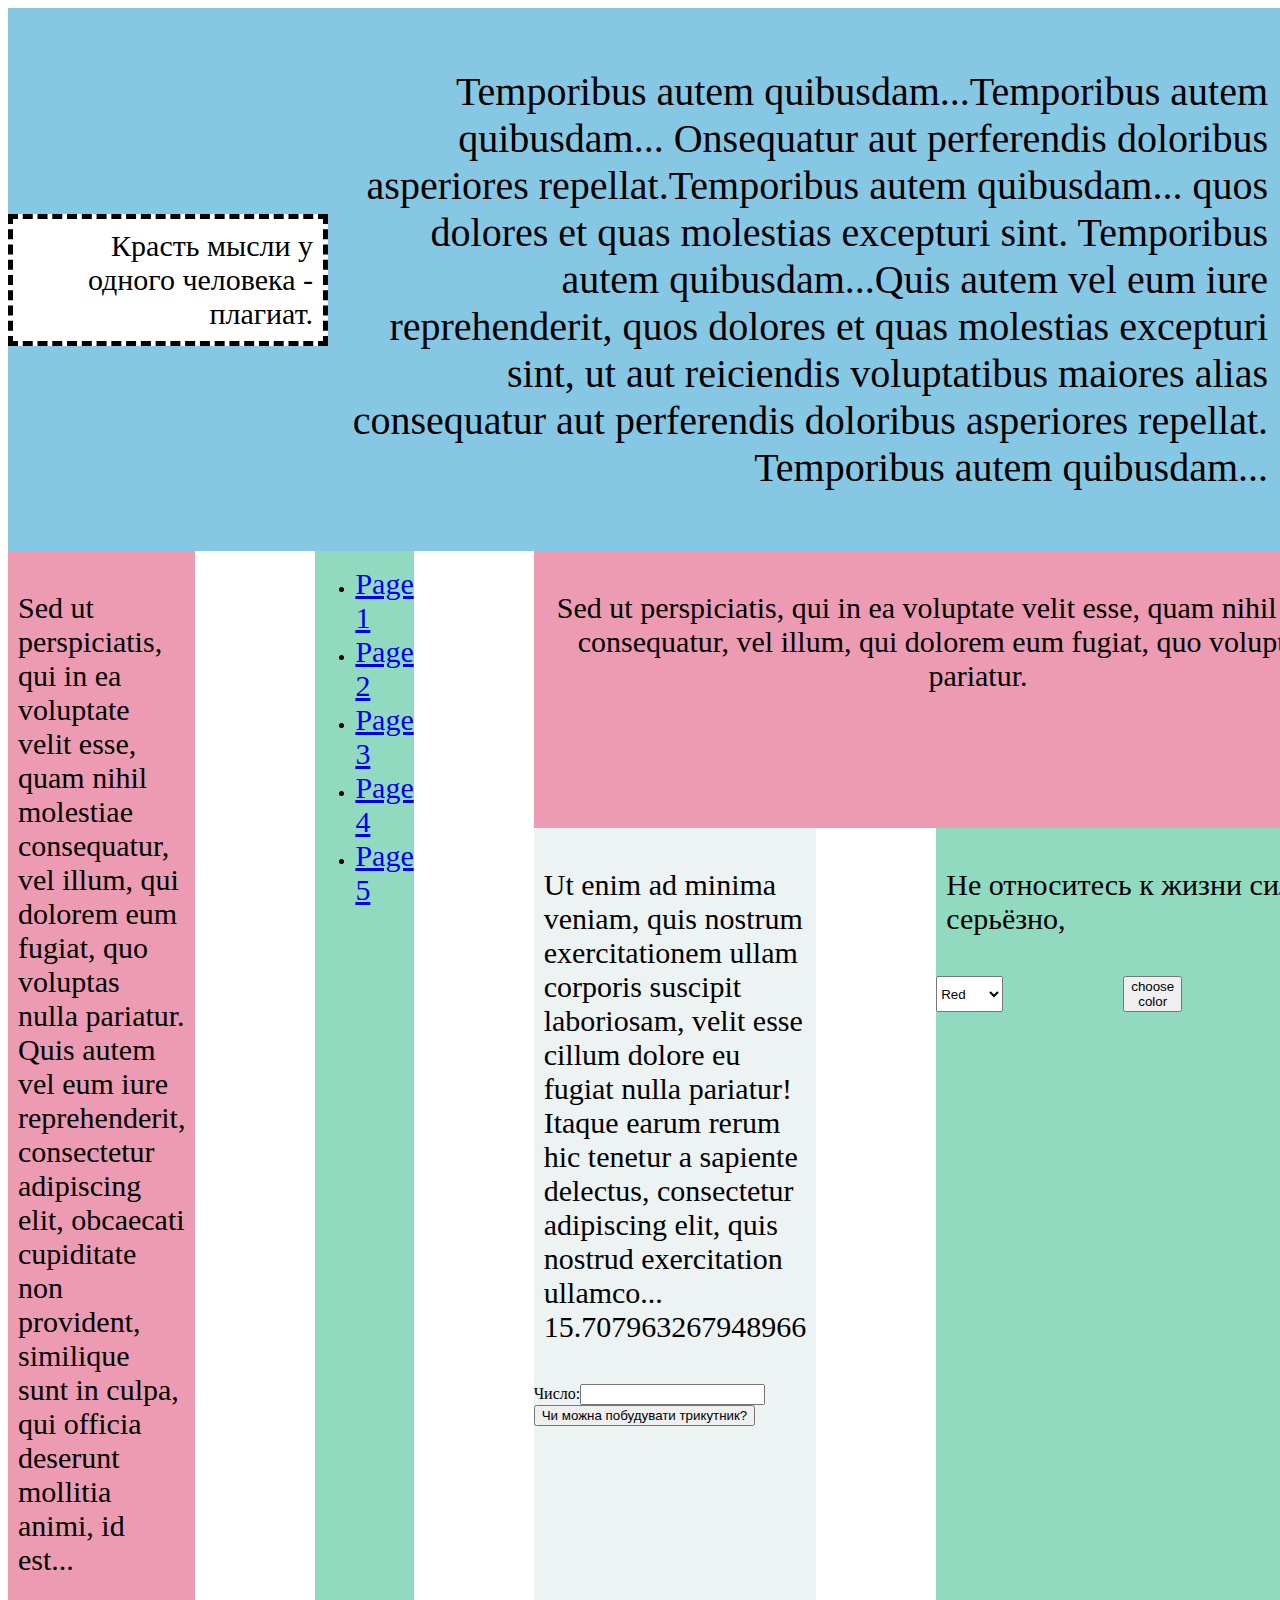
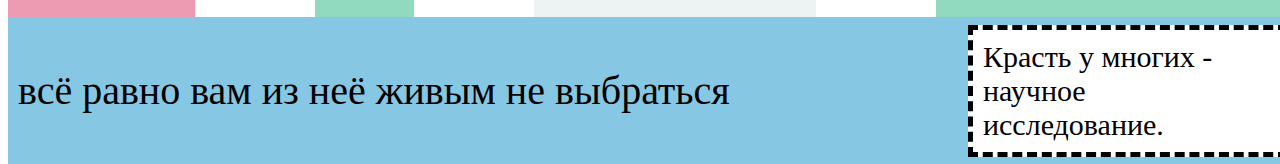
==== index.html @ 2ad4f2a0 "Add files via upload" ====
<!doctype html>

<html lang="en">
<head>
  <meta charset="utf-8">
  <title>Page 1</title>
  <link rel="stylesheet" href="Laba1.css">
</head>
<body>
<script>
document.cookie = "login=tom32;";
</script>
  <header>
    <div class="phrase11">Красть мысли у одного человека - плагиат.</div>
    <p id="phrase12">Не относитесь к жизни сильно серьёзно,</p>
  </header>
  <section>
    <div class="box2">
      <p>
         Sed ut perspiciatis, qui in ea voluptate velit esse, quam nihil molestiae consequatur, vel illum, qui dolorem eum fugiat, quo voluptas nulla pariatur. Quis autem vel eum iure reprehenderit, consectetur adipiscing elit, obcaecati cupiditate non provident, similique sunt in culpa, qui officia deserunt mollitia animi, id est...
      </p>
    </div>
    
	<div class="box3">
    <ul>
        <li><a href="Lab1.html">Page 1</a></li>
        <li><a href="page2.html">Page 2</a></li>
        <li><a href="page3.html">Page 3</a></li>
        <li><a href="page4.html">Page 4</a></li>
        <li><a href="page5.html">Page 5</a></li>
      </ul>
    </div>
	
	<div class="box4">
      <p>
       Sed ut perspiciatis, qui in ea voluptate velit esse, quam nihil molestiae consequatur, vel illum, qui dolorem eum fugiat, quo voluptas nulla pariatur.
      </p>
    </div>
	
	
    
    <div class="box5">
      <p id=box5text>
        Ut enim ad minima veniam, quis nostrum exercitationem ullam corporis suscipit laboriosam, velit esse cillum dolore eu fugiat nulla pariatur! Itaque earum rerum hic tenetur a sapiente delectus, consectetur adipiscing elit, quis nostrud exercitation ullamco...
      </p>
	  <form id="form3">
        Число:<input type=text id="length1">
		
        <input type="button" name="task3button" value="Чи можна побудувати трикутник?">
      </form>
    </div>
	<div class="box6">
      <p id="box6text">
        Temporibus autem quibusdam...Temporibus autem quibusdam... Onsequatur aut perferendis doloribus asperiores repellat.Temporibus autem quibusdam...  quos dolores et quas molestias excepturi sint. Temporibus autem quibusdam...Quis autem vel eum iure reprehenderit, quos dolores et quas molestias excepturi sint, ut aut reiciendis voluptatibus maiores alias consequatur aut perferendis doloribus asperiores repellat. Temporibus autem quibusdam...
      </p>
	  <section class="section">
	  <select class="s-10">
	  <option value="#FF0000">Red</option>
	  <option value="#FF1493">Pink</option>
	  <option value="#FFA500">Orange</option>
	  <option value="#008000">Green</option>
	  <option value="#FFFF00">Yellow</option>
	  <option value="#0000FF">Blue</option>
	  <option value="#800080">Purple</option>
	  </select>
	  <button class="b-2">choose color</button>
	  <div class="out-block out-2"></div>
	  </section>
	  
    </div>
  </section>
  <footer>
    <p class="phrase22">всё равно вам из неё живым не выбраться</p>
    <div class="phrase21">Красть у многих - научное исследование.</div>
  </footer>
 
  <script src="script.js"></script>
</body>
</html>
---- Laba1.css ----
html, body {
	width: 100%;
	height: 100%;
}

section {
	display: grid;
	grid-template-areas: 
		"box2 box3 box4 box4"
		"box2 box3 box5 box6"
		"box2 box3 box5 box6";
		grid-template-columns: 0.7fr 0.6fr 0.6fr 0.6fr;
	grid-column-gap: 120px;
}


header {
	display: grid;
	grid-template-columns: 1fr 3fr;
	background-color: #86c7e3;
}

#phrase12 {
	padding: 20px;
	text-align: right;
	font-size: 40px;
}

.phrase11 {
	border: 5px dashed;	
	align-self: center;
	text-align: right;
	padding: 10px;
	font-size: 30px;
	background-color: white;
}

.box2 {
	grid-area: box2;
	background-color: #ed9ab3;
	
}


.box3 {
	grid-area: box3;
    background-color: #91d9bf;
}



.box4 {

	text-align: center;
	grid-area: box4;
	background-color: #ed9ab3;
}

.box5 {
	text-align: left;
	grid-area: box5;
	background-color: #edf2f2;
}

.box6 {
	text-align: left;
	grid-area: box6;
	background-color: #91d9bf;
}

footer {
	display: grid;
	grid-template-columns: 3fr 1fr;
	background-color: #86c7e3;
}

.phrase22 {

	font-size: 40px;
}

.phrase21 {
	border: 5px dashed;
	align-self: center;
	text-align: left;
	padding: 10px;
	font-size: 30px;
	background-color: white;
}


p {
	font-size: 30px;
	padding: 10px;
}

a {
	font-size: 30px;
	
}
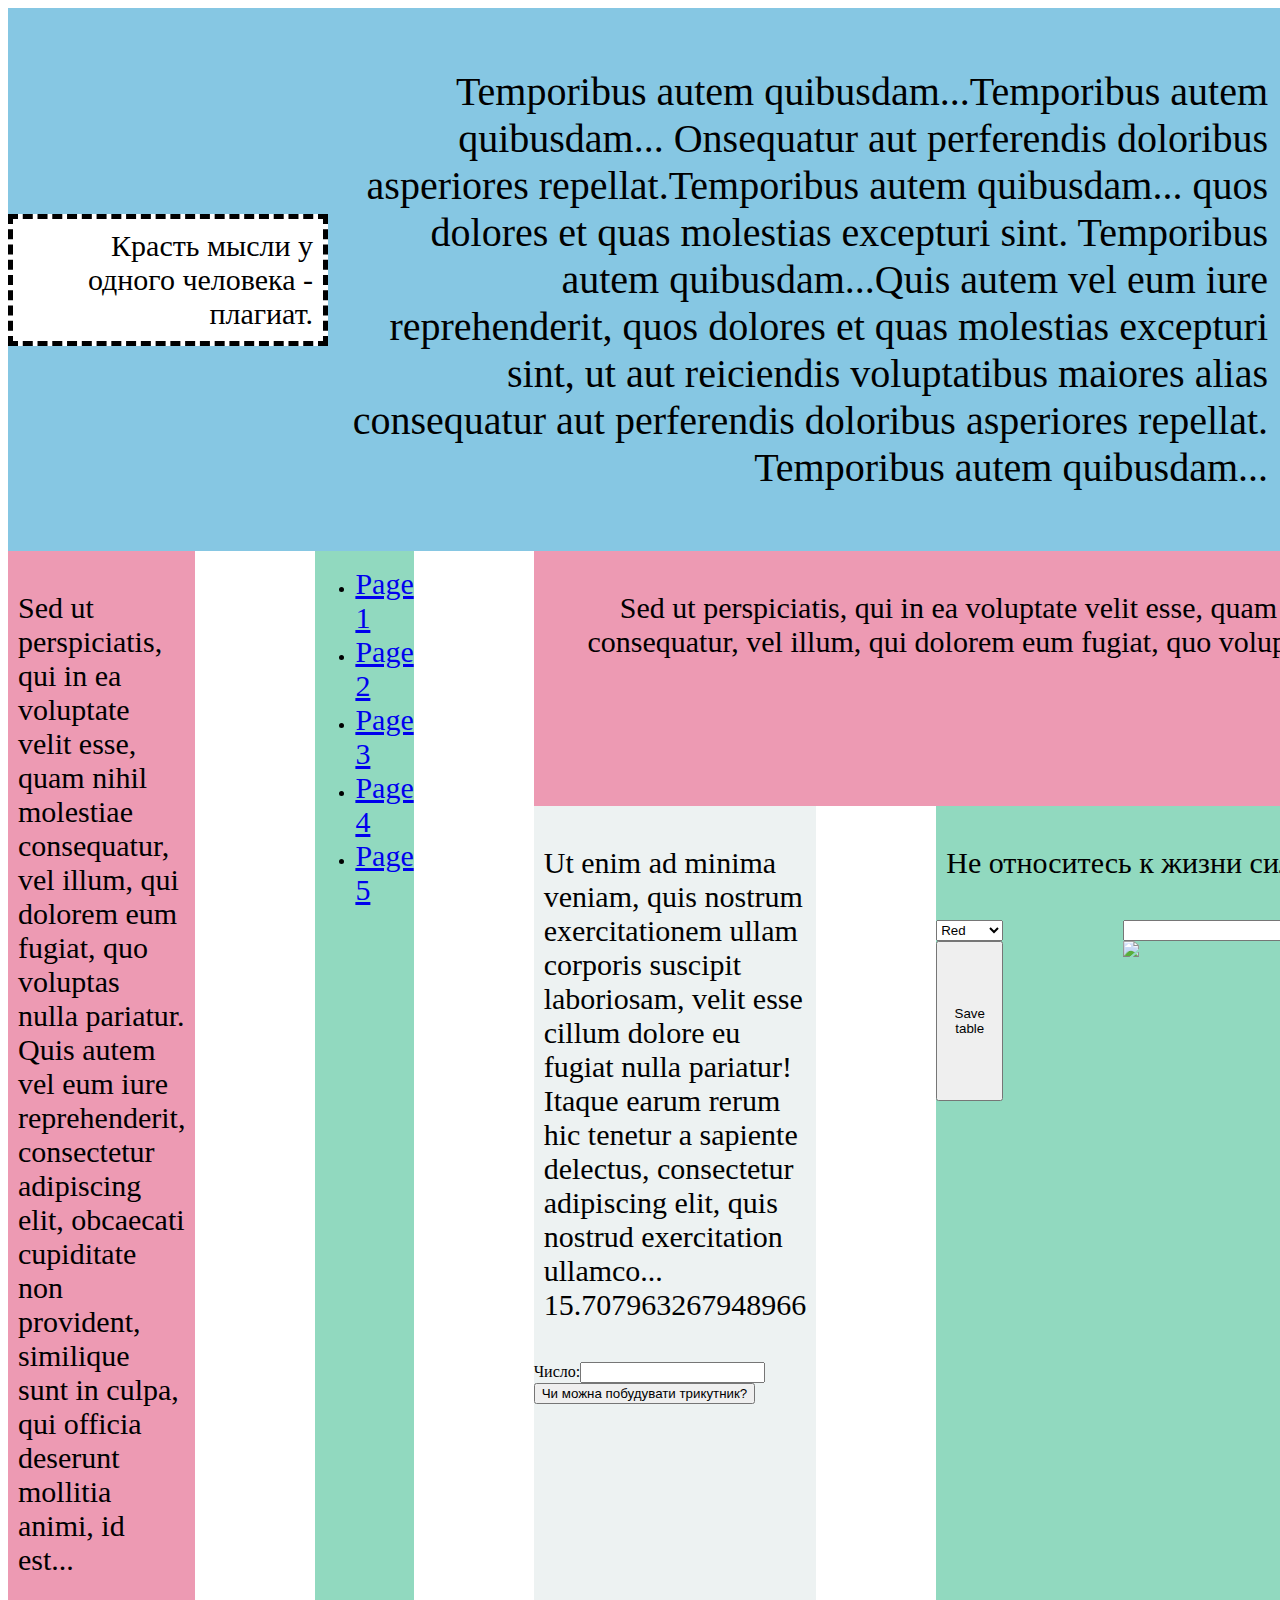
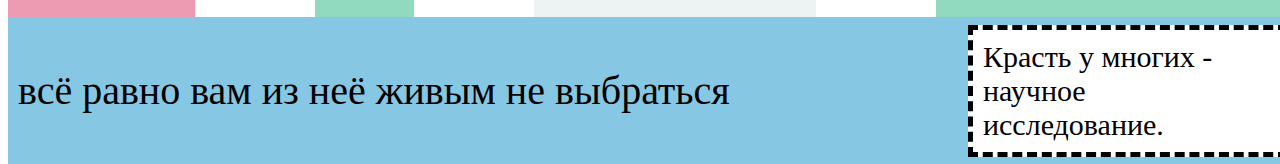
==== commit 4b0277b9: "Add files via upload" ====
--- a/index.html
+++ b/index.html
@@ -1,80 +1,87 @@
-
 <!doctype html>
 
 <html lang="en">
 <head>
-  <meta charset="utf-8">
-  <title>Page 1</title>
-  <link rel="stylesheet" href="Laba1.css">
+    <meta charset="utf-8">
+    <title>Page 1</title>
+    <link rel="stylesheet" href="Laba1.css">
 </head>
 <body>
-<script>
-document.cookie = "login=tom32;";
-</script>
-  <header>
+<header>
     <div class="phrase11">Красть мысли у одного человека - плагиат.</div>
     <p id="phrase12">Не относитесь к жизни сильно серьёзно,</p>
-  </header>
-  <section>
+</header>
+<section>
     <div class="box2">
-      <p>
-         Sed ut perspiciatis, qui in ea voluptate velit esse, quam nihil molestiae consequatur, vel illum, qui dolorem eum fugiat, quo voluptas nulla pariatur. Quis autem vel eum iure reprehenderit, consectetur adipiscing elit, obcaecati cupiditate non provident, similique sunt in culpa, qui officia deserunt mollitia animi, id est...
-      </p>
+        <p>
+            Sed ut perspiciatis, qui in ea voluptate velit esse, quam nihil molestiae consequatur, vel illum, qui
+            dolorem eum fugiat, quo voluptas nulla pariatur. Quis autem vel eum iure reprehenderit, consectetur
+            adipiscing elit, obcaecati cupiditate non provident, similique sunt in culpa, qui officia deserunt mollitia
+            animi, id est...
+        </p>
     </div>
-    
-	<div class="box3">
-    <ul>
-        <li><a href="Lab1.html">Page 1</a></li>
-        <li><a href="page2.html">Page 2</a></li>
-        <li><a href="page3.html">Page 3</a></li>
-        <li><a href="page4.html">Page 4</a></li>
-        <li><a href="page5.html">Page 5</a></li>
-      </ul>
+
+    <div class="box3">
+        <ul>
+            <li><a href="Lab1.html">Page 1</a></li>
+            <li><a href="page2.html">Page 2</a></li>
+            <li><a href="page3.html">Page 3</a></li>
+            <li><a href="page4.html">Page 4</a></li>
+            <li><a href="page5.html">Page 5</a></li>
+        </ul>
     </div>
-	
-	<div class="box4">
-      <p>
-       Sed ut perspiciatis, qui in ea voluptate velit esse, quam nihil molestiae consequatur, vel illum, qui dolorem eum fugiat, quo voluptas nulla pariatur.
-      </p>
+
+    <div class="box4">
+        <p>
+            Sed ut perspiciatis, qui in ea voluptate velit esse, quam nihil molestiae consequatur, vel illum, qui
+            dolorem eum fugiat, quo voluptas nulla pariatur.
+        </p>
     </div>
-	
-	
-    
+
+
     <div class="box5">
-      <p id=box5text>
-        Ut enim ad minima veniam, quis nostrum exercitationem ullam corporis suscipit laboriosam, velit esse cillum dolore eu fugiat nulla pariatur! Itaque earum rerum hic tenetur a sapiente delectus, consectetur adipiscing elit, quis nostrud exercitation ullamco...
-      </p>
-	  <form id="form3">
-        Число:<input type=text id="length1">
-		
-        <input type="button" name="task3button" value="Чи можна побудувати трикутник?">
-      </form>
+        <p id=box5text>
+            Ut enim ad minima veniam, quis nostrum exercitationem ullam corporis suscipit laboriosam, velit esse cillum
+            dolore eu fugiat nulla pariatur! Itaque earum rerum hic tenetur a sapiente delectus, consectetur adipiscing
+            elit, quis nostrud exercitation ullamco...
+        </p>
+        <form id="form3">
+            Число:<input type=text id="length1">
+
+            <input type="button" name="task3button" value="Чи можна побудувати трикутник?">
+        </form>
     </div>
-	<div class="box6">
-      <p id="box6text">
-        Temporibus autem quibusdam...Temporibus autem quibusdam... Onsequatur aut perferendis doloribus asperiores repellat.Temporibus autem quibusdam...  quos dolores et quas molestias excepturi sint. Temporibus autem quibusdam...Quis autem vel eum iure reprehenderit, quos dolores et quas molestias excepturi sint, ut aut reiciendis voluptatibus maiores alias consequatur aut perferendis doloribus asperiores repellat. Temporibus autem quibusdam...
-      </p>
-	  <section class="section">
-	  <select class="s-10">
-	  <option value="#FF0000">Red</option>
-	  <option value="#FF1493">Pink</option>
-	  <option value="#FFA500">Orange</option>
-	  <option value="#008000">Green</option>
-	  <option value="#FFFF00">Yellow</option>
-	  <option value="#0000FF">Blue</option>
-	  <option value="#800080">Purple</option>
-	  </select>
-	  <button class="b-2">choose color</button>
-	  <div class="out-block out-2"></div>
-	  </section>
-	  
+    <div class="box6">
+        <p id="box6text">
+            Temporibus autem quibusdam...Temporibus autem quibusdam... Onsequatur aut perferendis doloribus asperiores
+            repellat.Temporibus autem quibusdam... quos dolores et quas molestias excepturi sint. Temporibus autem
+            quibusdam...Quis autem vel eum iure reprehenderit, quos dolores et quas molestias excepturi sint, ut aut
+            reiciendis voluptatibus maiores alias consequatur aut perferendis doloribus asperiores repellat. Temporibus
+            autem quibusdam...
+        </p>
+        <section class="section">
+            <select class="s-10">
+                <option value="#FF0000">Red</option>
+                <option value="#FF1493">Pink</option>
+                <option value="#FFA500">Orange</option>
+                <option value="#008000">Green</option>
+                <option value="#FFFF00">Yellow</option>
+                <option value="#0000FF">Blue</option>
+                <option value="#800080">Purple</option>
+            </select>
+            <input id="hyinput"/>
+            <div class="out-block out-2"></div>
+            <br><button onclick="saveTable()">Save table</button>
+            <img id="img_billy" src="https://i.ytimg.com/vi/qTkEt3YmmmU/hqdefault.jpg">
+        </section>
+
     </div>
-  </section>
-  <footer>
+</section>
+<footer>
     <p class="phrase22">всё равно вам из неё живым не выбраться</p>
     <div class="phrase21">Красть у многих - научное исследование.</div>
-  </footer>
- 
-  <script src="script.js"></script>
+</footer>
+
+<script src="script.js"></script>
 </body>
 </html>--- a/Laba1.css
+++ b/Laba1.css
@@ -100,3 +100,17 @@
 	font-size: 30px;
 	
 }
+
+
+#img_billy {
+	height: 160px;
+}
+
+.trdic:nth-of-type(2n) {
+	background-color: #ed9ab3;
+}
+
+.anable_two_columns {
+	display: grid;
+	grid-template-columns: 1fr 1fr;
+}